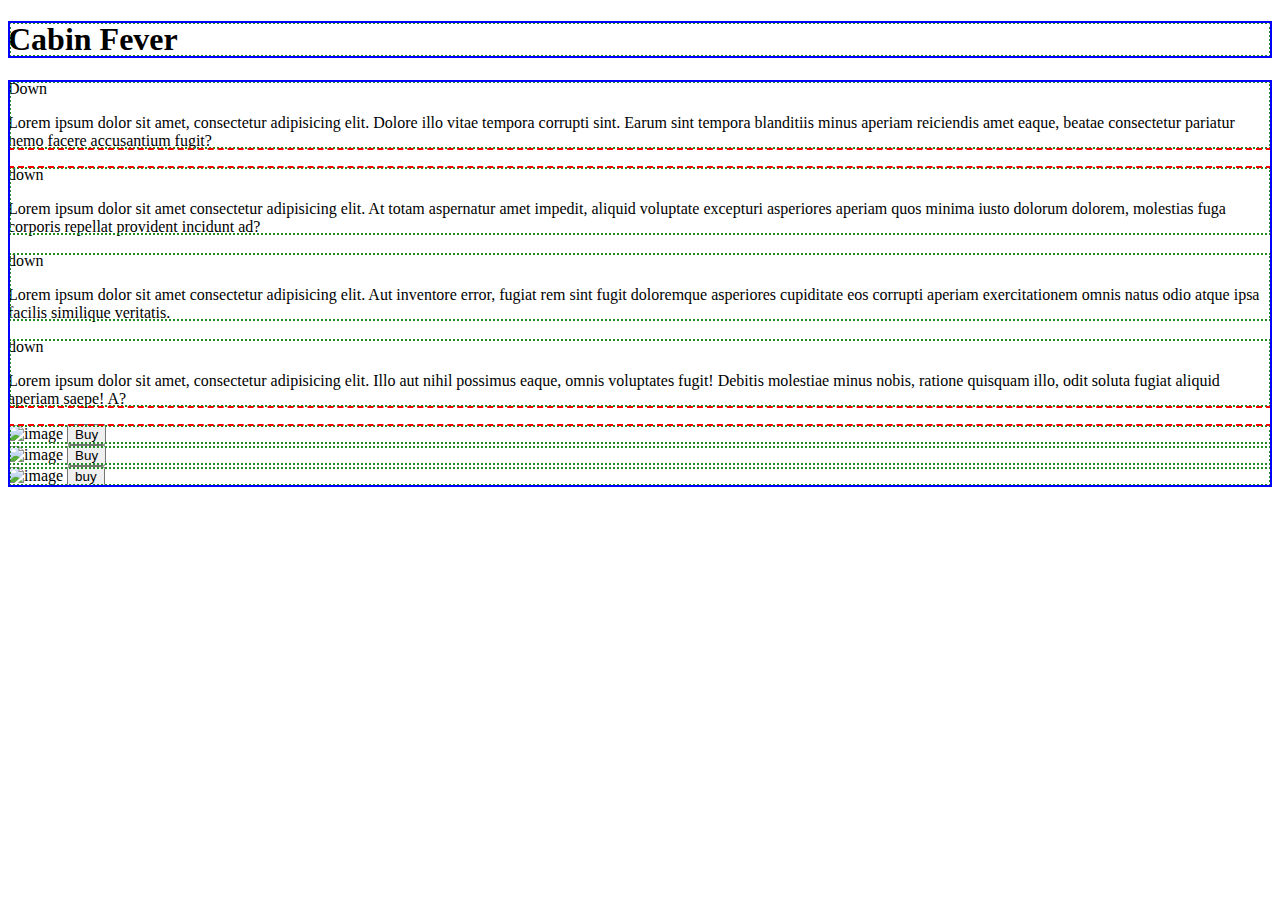
==== notes/day4/index.html @ a107ae94 "notes day4" ====
<!-- Notes Day 4
colormind to choose a color pallete
google fonts
css.glass
meet the ipsums

 -->

 <!DOCTYPE html>
 <html lang="en">
 <head>
  <meta charset="UTF-8">
  <meta http-equiv="X-UA-Compatible" content="IE=edge">
  <meta name="viewport" content="width=device-width, initial-scale=1.0">
  <link href="https://cdn.jsdelivr.net/npm/bootstrap@5.3.0/dist/css/bootstrap.min.css" rel="stylesheet" integrity="sha384-9ndCyUaIbzAi2FUVXJi0CjmCapSmO7SnpJef0486qhLnuZ2cdeRhO02iuK6FUUVM" crossorigin="anonymous">
  <link rel="stylesheet" href="https://cdn.jsdelivr.net/npm/@mdi/font@7.2.96/css/materialdesignicons.min.css">
  <link rel="stylesheet" href="style.css">
  <title>Cabin Fever</title>
 </head>

  <style>
    body.debug .container,
    body.debug .container-fluid {
      outline: 2px double blue;
      outline-offset: -2px;
    }
  
    body.debug .row {
      outline: 2px dashed red;
      outline-offset: -2px;
    }
  
    body.debug [class*="col-"] {
      outline: 2px dotted forestgreen;
      outline-offset: -3px;
    }
  </style>

 <body class="debug">

  <header class="container-fluid">
<div class="row">
  <div class="col-l2">
    <h1>Cabin Fever</h1>
  </div>
</div>
  </header>

  <main class="container-fluid">
<section class="row hero-img">
  <div class="col-12 col-md-5">
    <p>Down</p>
    <p>Lorem ipsum dolor sit amet, consectetur adipisicing elit. Dolore illo vitae tempora corrupti sint. Earum sint tempora blanditiis minus aperiam reiciendis amet eaque, beatae consectetur pariatur nemo facere accusantium fugit?</p>
  </div>
</section>
<section class="row">
  <div class="col-12 col-md-4 text-center">
    <p class="fs-4">down</p>
    <p>Lorem ipsum dolor sit amet consectetur adipisicing elit. At totam aspernatur amet impedit, aliquid voluptate excepturi asperiores aperiam quos minima iusto dolorum dolorem, molestias fuga corporis repellat provident incidunt ad?</p>
  </div>
  <div class="col-12 col-md-4 text-center">
    <p class="fs-4">down</p>
    <p>Lorem ipsum dolor sit amet consectetur adipisicing elit. Aut inventore error, fugiat rem sint fugit doloremque asperiores cupiditate eos corrupti aperiam exercitationem omnis natus odio atque ipsa facilis similique veritatis.</p>
  </div>
  <div class="col-12 col-md-4 text-center">
    <p class="fs-4">down</p>
    <p>Lorem ipsum dolor sit amet, consectetur adipisicing elit. Illo aut nihil possimus eaque, omnis voluptates fugit! Debitis molestiae minus nobis, ratione quisquam illo, odit soluta fugiat aliquid aperiam saepe! A?</p>
  </div>
</section>

<section class="row">
  <div class="col-12 col-md-3">
    <img class="img-fluid rounded" src="" alt="image">
    <button class="btn btn-secondary">Buy</button>
  </div>
  <div class="col-12 col-md-3">
    <img class="img-fluid rounded" src="" alt="image">
    <button class="btn btn-secondary">Buy</button>
  </div>
  <div class="col-12 col-md-3">
    <img class="img-fluid rounded" src="" alt="image">
    <button class="btn btn-secondary ">buy</button>
  </div>
</section>

  </main>
  <footer></footer>
 </body>
 </html>
---- notes/day4/style.css ----
:root {
  --snow: color;
  --sky: color;
}
/* ^^ sets up a variable you can continue to use */

@media (max-width: numpx) {
  .classname{
    rule;
  }
  
}
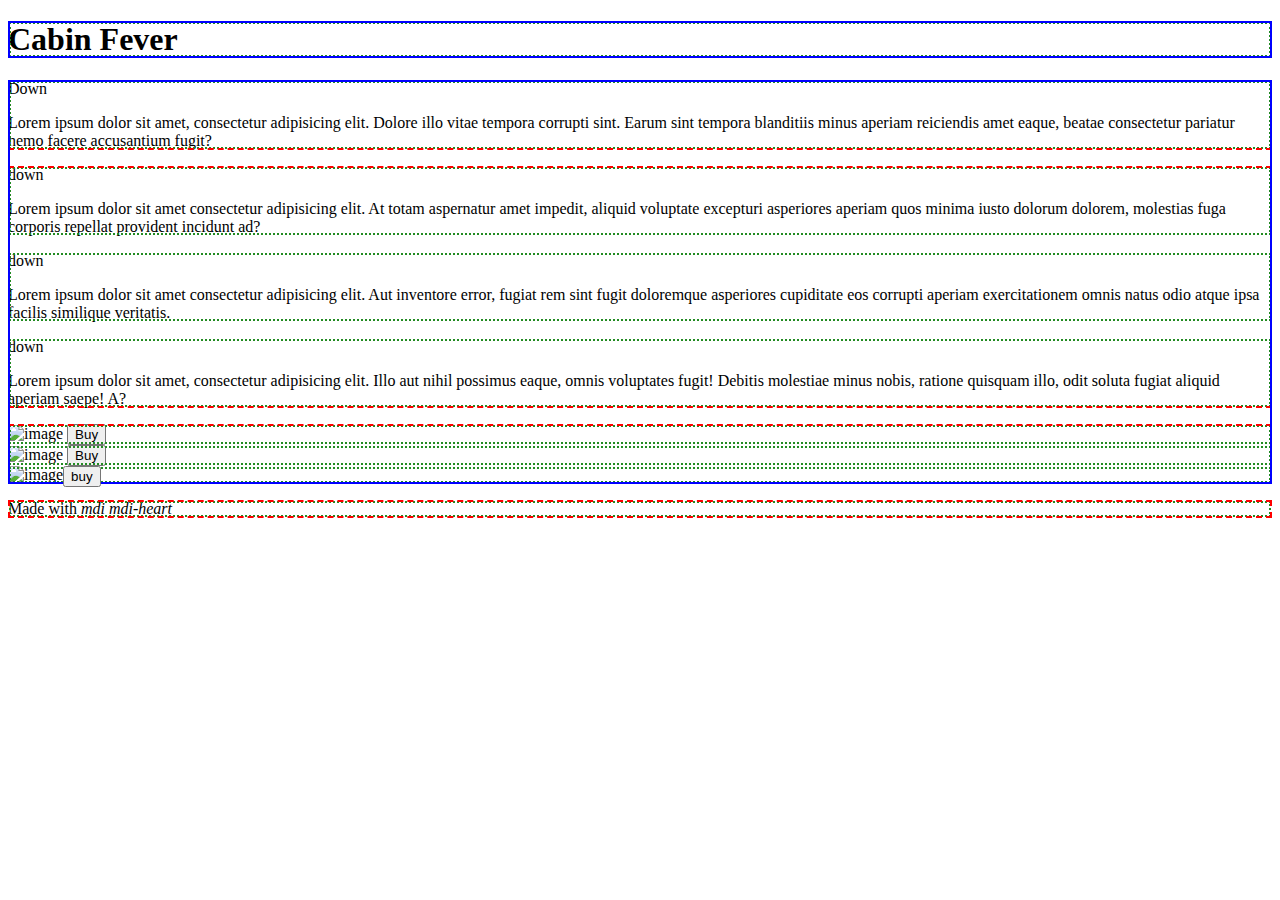
==== commit ed0f352a: "Notes day4" ====
--- a/notes/day4/index.html
+++ b/notes/day4/index.html
@@ -54,15 +54,15 @@
   </div>
 </section>
 <section class="row">
-  <div class="col-12 col-md-4 text-center">
+  <div class="order-2 order-md-1 col-12 col-md-4 text-center">
     <p class="fs-4">down</p>
     <p>Lorem ipsum dolor sit amet consectetur adipisicing elit. At totam aspernatur amet impedit, aliquid voluptate excepturi asperiores aperiam quos minima iusto dolorum dolorem, molestias fuga corporis repellat provident incidunt ad?</p>
   </div>
-  <div class="col-12 col-md-4 text-center">
+  <div class="order-1 order-md-2 col-12 col-md-4 text-center">
     <p class="fs-4">down</p>
     <p>Lorem ipsum dolor sit amet consectetur adipisicing elit. Aut inventore error, fugiat rem sint fugit doloremque asperiores cupiditate eos corrupti aperiam exercitationem omnis natus odio atque ipsa facilis similique veritatis.</p>
   </div>
-  <div class="col-12 col-md-4 text-center">
+  <div class="order-3 order-md-3 col-12 col-md-4 text-center">
     <p class="fs-4">down</p>
     <p>Lorem ipsum dolor sit amet, consectetur adipisicing elit. Illo aut nihil possimus eaque, omnis voluptates fugit! Debitis molestiae minus nobis, ratione quisquam illo, odit soluta fugiat aliquid aperiam saepe! A?</p>
   </div>
@@ -77,13 +77,17 @@
     <img class="img-fluid rounded" src="" alt="image">
     <button class="btn btn-secondary">Buy</button>
   </div>
-  <div class="col-12 col-md-3">
+  <div class="col-12 col-md-3 position-relative">
     <img class="img-fluid rounded" src="" alt="image">
-    <button class="btn btn-secondary ">buy</button>
+    <button class="btn btn-secondary buy-button">buy</button>
   </div>
 </section>
 
   </main>
-  <footer></footer>
+  <footer class="row">
+    <div class="col-12">
+      <p>Made with <i class="fs-1">mdi mdi-heart </i></p>
+    </div>
+  </footer>
  </body>
  </html>--- a/notes/day4/style.css
+++ b/notes/day4/style.css
@@ -9,4 +9,9 @@
     rule;
   }
   
+}
+.buy-button{
+position: absolute;
+top: percent%;
+right: percent%;
 }